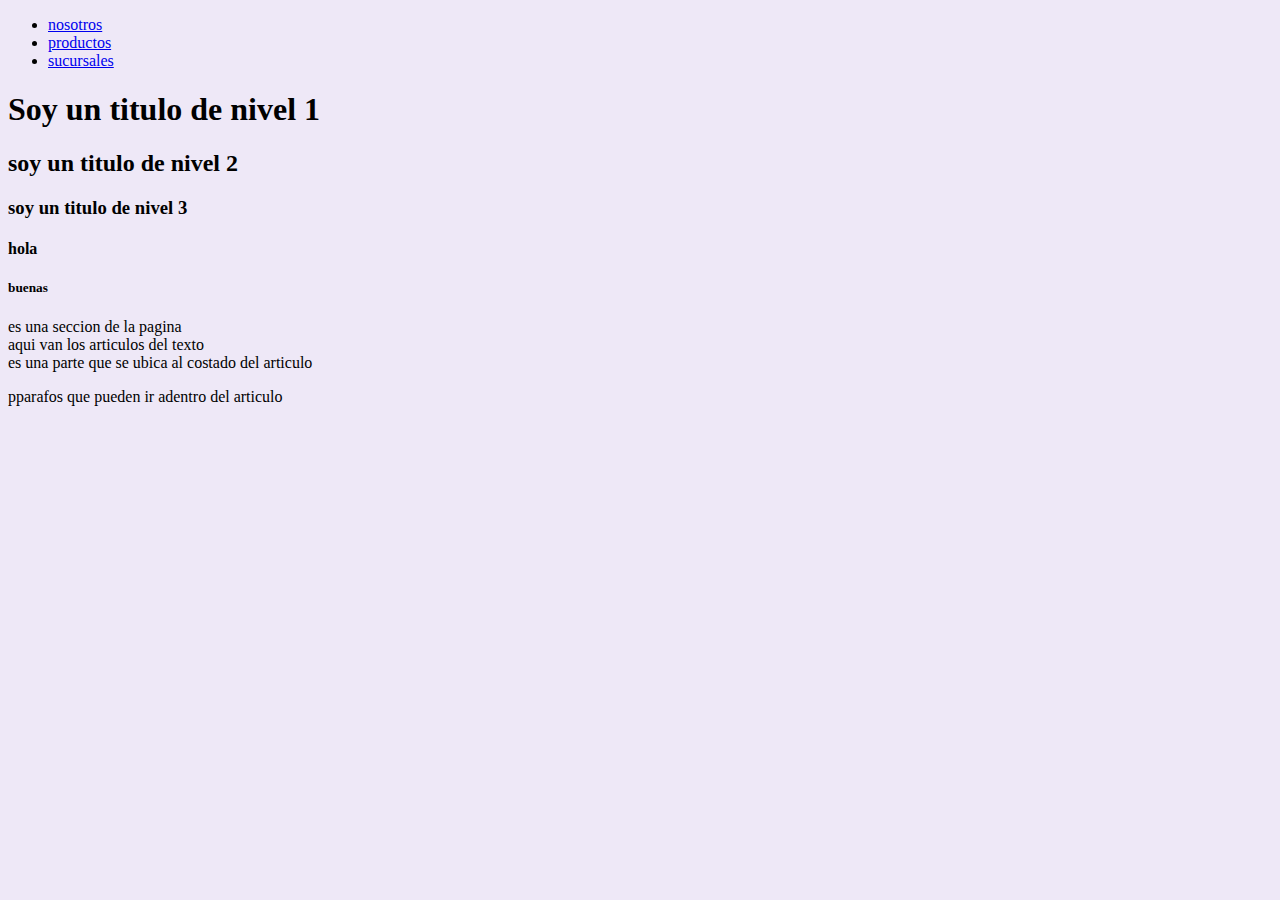
==== index.html @ a186562a "termine" ====
<!DOCTYPE html>
<html lang="en">
<head>
    <meta charset="UTF-8">
    <meta http-equiv="X-UA-Compatible" content="IE=edge">
    <meta name="viewport" content="width=device-width, initial-scale=1.0">
    <link rel="stylesheet" href="./css/index.css">
    <title>Etiquetas y atributos</title>
</head>
<body>
 <header>
 <nav>
    <ul>
        <li>  <a href="./pages/nosotros.html">nosotros</a> </li>
        <li>  <a href="./pages/productos.html">productos</a> </li>
        <li>  <a href="./pages/sucursales.html">sucursales</a> </li>
    </ul>

</nav> 

 </header>



<main>
    <h1 > Soy un titulo de nivel 1</h1>  
    <h2>soy un titulo de nivel 2</h2>
  <h3>soy un titulo de nivel 3
  
  </h3>
  <h4>hola</h4>
  <h5>buenas</h5>
  <section>
    es una seccion de la pagina
  </section>
  <article>
    aqui van los articulos del texto
  </article>
<aside>
    es una parte que se ubica al costado del articulo
</aside>
<p>
    pparafos que pueden ir adentro del articulo
</p>
</main>

<footer>

</footer>

</body>
</html>
---- css/index.css ----
body{
    background-color: rgb(238, 232, 247);
}
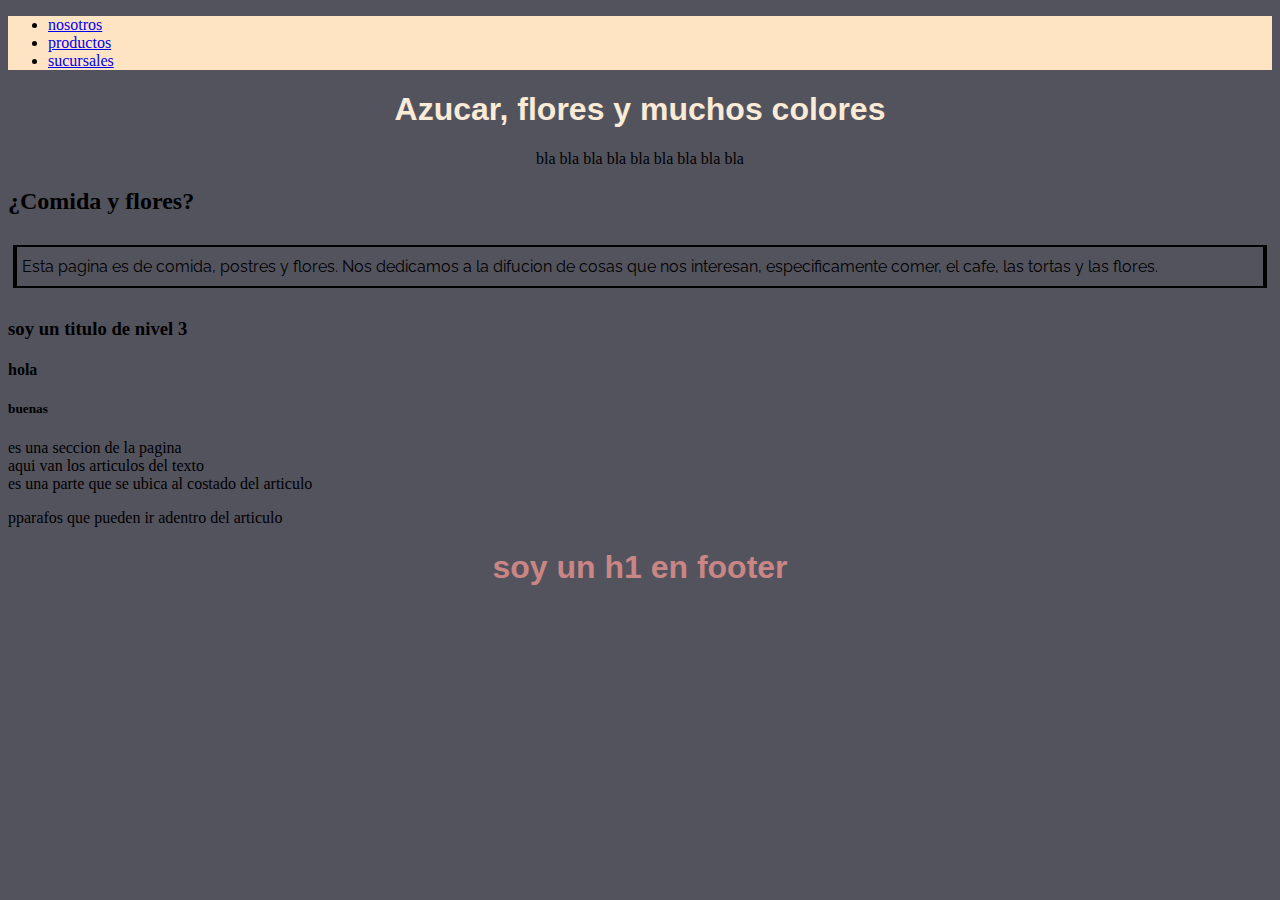
==== commit 296799c1: "primera version del proyecto" ====
--- a/index.html
+++ b/index.html
@@ -5,8 +5,18 @@
     <meta http-equiv="X-UA-Compatible" content="IE=edge">
     <meta name="viewport" content="width=device-width, initial-scale=1.0">
     <link rel="stylesheet" href="./css/index.css">
-    <title>Etiquetas y atributos</title>
-</head>
+    <link rel="preconnect" href="https://fonts.googleapis.com">
+<link rel="preconnect" href="https://fonts.gstatic.com" crossorigin>
+<link href="https://fonts.googleapis.com/css2?family=Raleway:ital,wght@0,100;0,200;1,100&display=swap" rel="stylesheet">
+    <title>Azucar, flores y muchos colores</title>
+    <style>
+      header{
+        background-color: bisque;
+      }
+    </style>
+
+
+  </head>
 <body>
  <header>
  <nav>
@@ -23,8 +33,23 @@
 
 
 <main>
-    <h1 > Soy un titulo de nivel 1</h1>  
-    <h2>soy un titulo de nivel 2</h2>
+    <h1 style="text-align:center" class="micolor mifuente"> Azucar, flores y muchos colores
+      
+    </h1> 
+    <article>
+      <p style="text-align:center">
+        bla bla bla bla bla bla bla bla bla
+      </p>
+    </article>
+    
+
+
+    <h2>¿Comida y flores?</h2>
+   <article>
+    <p class="caja">
+      Esta pagina es de comida, postres y flores. Nos dedicamos a la difucion de cosas que nos interesan, especificamente comer, el cafe, las tortas y las flores. 
+    </p>
+   </article>
   <h3>soy un titulo de nivel 3
   
   </h3>
@@ -45,7 +70,7 @@
 </main>
 
 <footer>
-
+<h1> soy un h1 en footer</h1>
 </footer>
 
 </body>
--- a/css/index.css
+++ b/css/index.css
@@ -1,3 +1,40 @@
 body{
-    background-color: rgb(238, 232, 247);
+    background-color: rgb(83, 83, 94);
 }
+h1{
+    font-family: Impact, Haettenschweiler, 'Arial Narrow Bold', sans-serif;
+    text-align: center;
+color: rgb(202, 133, 133);
+}
+.micolor{
+    color: antiquewhite;
+}
+.mifuente{
+    font-family:Impact, Haettenschweiler, 'Arial Narrow Bold', sans-serif;
+}
+.caja{
+    border-top: 2px solid;
+    border-right: 4px solid;
+    border-left: 4px solid;
+    border-bottom: 2px solid;
+    padding-top: 10px;
+    padding-bottom: 10px;
+    padding-left: 5px;
+    padding-right: 5px;
+    margin-top: 30px;
+    margin-bottom: 30px;
+    margin-left: 5px;
+    margin-right: 5px;
+    font-family: Raleway;
+}
+.formulario{
+    margin-top: 10px;
+    margin-left: 50px;
+    margin-bottom: 10px;
+
+}
+.dato{
+width: 50%;
+height: 10%;
+}
+
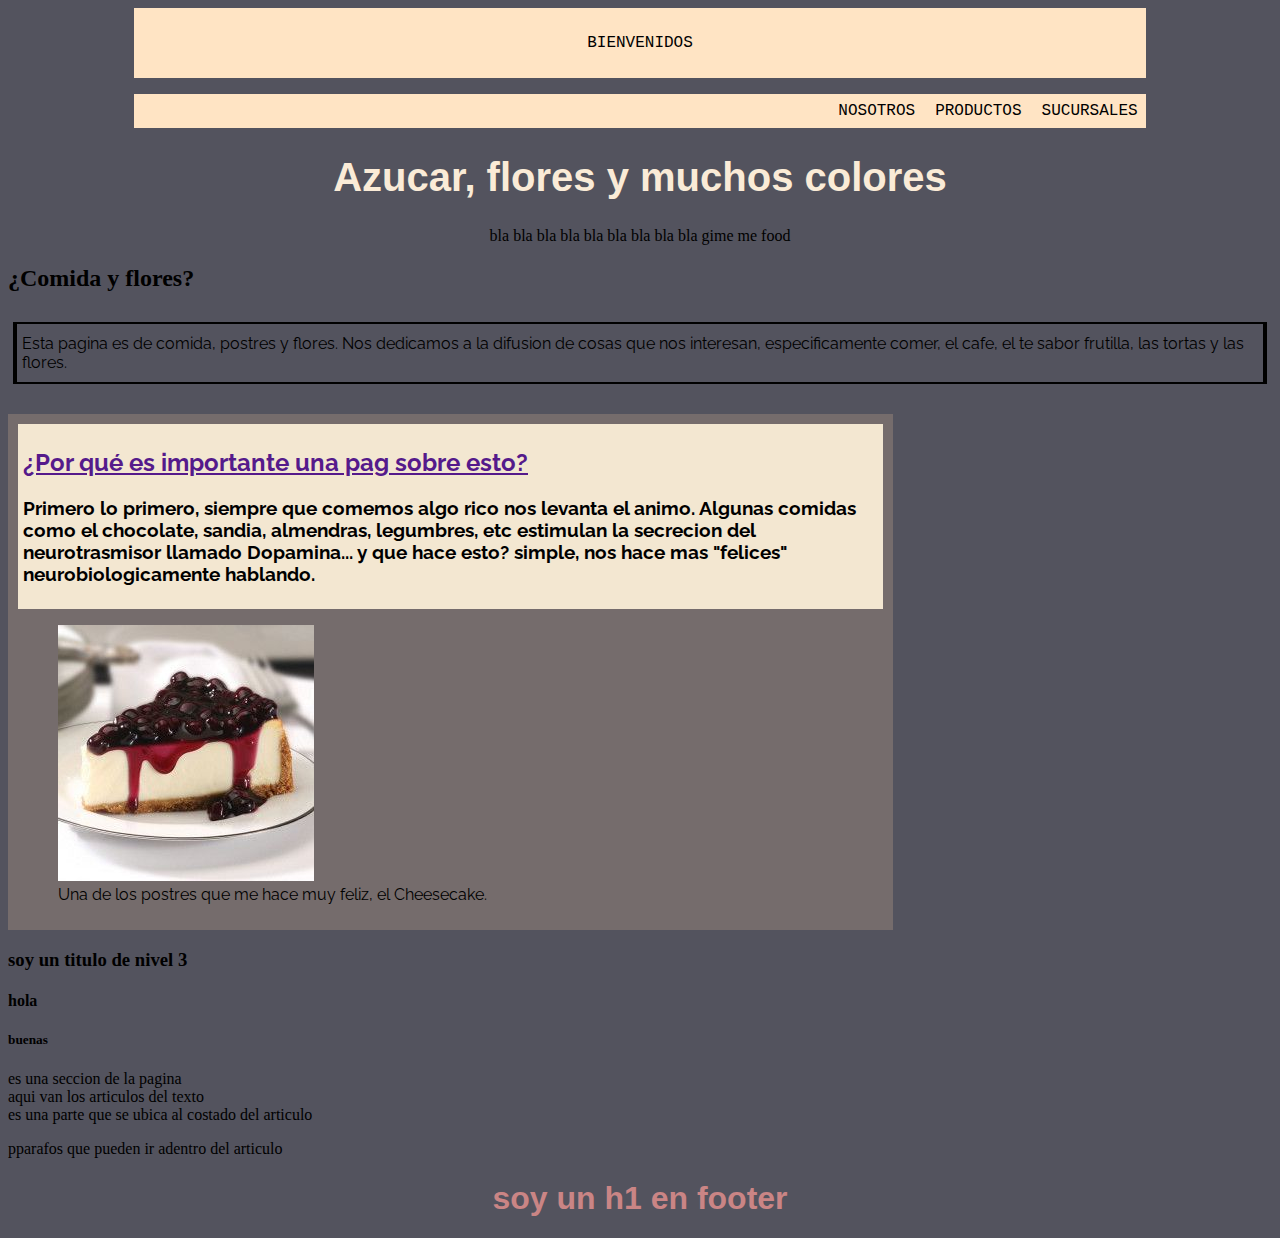
==== commit 29333434: "puse imagenes y arme la barra de nav" ====
--- a/index.html
+++ b/index.html
@@ -16,20 +16,25 @@
     </style>
 
 
-  </head>
+</head>
 <body>
- <header>
- <nav>
-    <ul>
+ <header class="header">
+  <div>
+    <p>
+      Bienvenidos
+    </p>
+  </div>
+ 
+
+</header>
+<nav class="navbar">
+    <ul class="menuprincipal">
         <li>  <a href="./pages/nosotros.html">nosotros</a> </li>
         <li>  <a href="./pages/productos.html">productos</a> </li>
         <li>  <a href="./pages/sucursales.html">sucursales</a> </li>
     </ul>
 
 </nav> 
-
- </header>
-
 
 
 <main>
@@ -38,7 +43,7 @@
     </h1> 
     <article>
       <p style="text-align:center">
-        bla bla bla bla bla bla bla bla bla
+        bla bla bla bla bla bla bla bla bla gime me food
       </p>
     </article>
     
@@ -47,10 +52,37 @@
     <h2>¿Comida y flores?</h2>
    <article>
     <p class="caja">
-      Esta pagina es de comida, postres y flores. Nos dedicamos a la difucion de cosas que nos interesan, especificamente comer, el cafe, las tortas y las flores. 
+      Esta pagina es de comida, postres y flores. Nos dedicamos a la difusion de cosas que nos interesan, especificamente comer, el cafe, el te sabor frutilla, las tortas y las flores. 
     </p>
    </article>
-  <h3>soy un titulo de nivel 3
+  
+<section id="portada">
+  <article class="destacado">
+    <a href="">
+      <h2>
+        ¿Por qué es importante una pag sobre esto?
+      </h2>
+    </a>
+    <h3>
+      Primero lo primero, siempre que comemos algo rico nos levanta el animo. Algunas comidas como el chocolate, sandia, almendras, legumbres, etc estimulan la secrecion del neurotrasmisor llamado Dopamina... y que hace esto? simple, nos hace mas "felices" neurobiologicamente hablando. 
+    </h3>
+  </article>
+  <article class="defolt">
+    <figure class="imgnota">
+      <a href="">
+        <img src="./imagenes/6b4c078b9b735550b6e522c003796f56.jpg" alt="">
+      </a>
+      <figcaption>
+        Una de los postres que me hace muy feliz, el Cheesecake.
+      </figcaption>
+    </figure>
+
+  </article>
+
+</section>  
+  
+
+   <h3>soy un titulo de nivel 3
   
   </h3>
   <h4>hola</h4>
--- a/css/index.css
+++ b/css/index.css
@@ -6,11 +6,62 @@
     text-align: center;
 color: rgb(202, 133, 133);
 }
+.header{
+    color: black;
+    width: 80%;
+    margin-left: auto;
+    margin-right: auto;
+    padding-bottom: 10px;
+    padding-top: 10px;
+    text-align: center;
+    text-transform: uppercase;
+    font-family:'Courier New', Courier, monospace;
+
+}
+.navbar{
+    text-align: right;
+    background-color: bisque;
+    width: 80%;
+    margin-left: auto ;
+    margin-right: auto;
+}
+.navbar ul li{
+    display: inline-block;
+}
+.navbar ul a{
+    text-decoration: none;
+    display: block;
+    padding: 8px;
+    color: black;
+    font-family:'Courier New', Courier, monospace;
+    text-transform:uppercase;
+
+}
+.navbar ul li a:hover{
+    background: rgb(230, 208, 168);
+    color: beige;
+}
+#portada{
+    width: 70%;
+    background: rgb(117, 108, 108);
+    padding: 10px;
+    box-sizing: border-box;
+    font-family: Raleway;
+}
+.destacado{
+    background: rgb(243, 231, 209);
+    padding: 5px;
+}
 .micolor{
     color: antiquewhite;
 }
 .mifuente{
+    font-size: 40px;
     font-family:Impact, Haettenschweiler, 'Arial Narrow Bold', sans-serif;
+}
+
+.menuprincipal{
+
 }
 .caja{
     border-top: 2px solid;
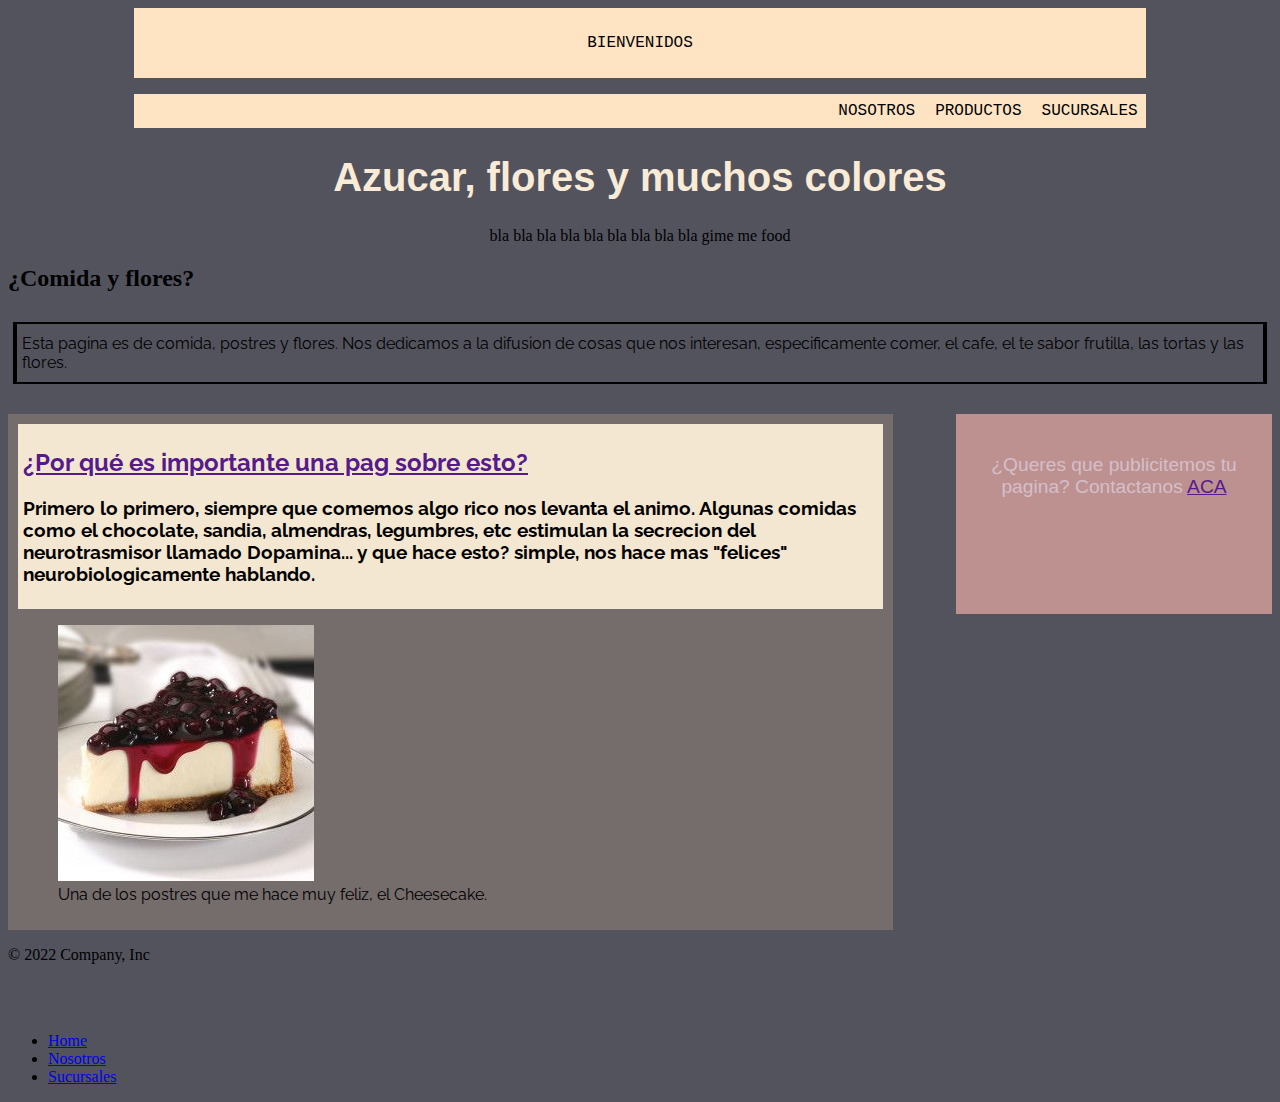
==== commit 00491aba: "tareaCuatro" ====
--- a/index.html
+++ b/index.html
@@ -8,6 +8,8 @@
     <link rel="preconnect" href="https://fonts.googleapis.com">
 <link rel="preconnect" href="https://fonts.gstatic.com" crossorigin>
 <link href="https://fonts.googleapis.com/css2?family=Raleway:ital,wght@0,100;0,200;1,100&display=swap" rel="stylesheet">
+
+<link href="https://cdn.jsdelivr.net/npm/bootstrap@5.2.1/dist/css/bootstrap.min.css" rel="stylesheet" integrity="sha384-iYQeCzEYFbKjA/T2uDLTpkwGzCiq6soy8tYaI1GyVh/UjpbCx/TYkiZhlZB6+fzT" crossorigin="anonymous">
     <title>Azucar, flores y muchos colores</title>
     <style>
       header{
@@ -17,7 +19,7 @@
 
 
 </head>
-<body>
+<body class="bg-secondary">
  <header class="header">
   <div>
     <p>
@@ -56,7 +58,7 @@
     </p>
    </article>
   
-<section id="portada">
+ <section id="portada">
   <article class="destacado">
     <a href="">
       <h2>
@@ -67,8 +69,8 @@
       Primero lo primero, siempre que comemos algo rico nos levanta el animo. Algunas comidas como el chocolate, sandia, almendras, legumbres, etc estimulan la secrecion del neurotrasmisor llamado Dopamina... y que hace esto? simple, nos hace mas "felices" neurobiologicamente hablando. 
     </h3>
   </article>
-  <article class="defolt">
-    <figure class="imgnota">
+  <article >
+    <figure >
       <a href="">
         <img src="./imagenes/6b4c078b9b735550b6e522c003796f56.jpg" alt="">
       </a>
@@ -79,31 +81,39 @@
 
   </article>
 
-</section>  
+ </section> 
+
+ <aside class="ads">
+  <span>
+    ¿Queres que publicitemos tu pagina? 
+    Contactanos <a href="">ACA</a>
+  </span>
+ </aside>  
+
   
+</main>
+<div class="limpiarfloat">
 
-   <h3>soy un titulo de nivel 3
+</div>
+
+<footer >
+  <div class="bg-light text-light" >
+    <footer class="d-flex flex-wrap justify-content-between align-items-center py-3 my-4 border-top">
+      <p class="col-md-4 mb-0 text-muted">&copy; 2022 Company, Inc</p>
   
-  </h3>
-  <h4>hola</h4>
-  <h5>buenas</h5>
-  <section>
-    es una seccion de la pagina
-  </section>
-  <article>
-    aqui van los articulos del texto
-  </article>
-<aside>
-    es una parte que se ubica al costado del articulo
-</aside>
-<p>
-    pparafos que pueden ir adentro del articulo
-</p>
-</main>
-
-<footer>
-<h1> soy un h1 en footer</h1>
+      <a href="/" class="col-md-4 d-flex align-items-center justify-content-center mb-3 mb-md-0 me-md-auto link-dark text-decoration-none">
+        <svg class="bi me-2" width="40" height="32"><use xlink:href="#bootstrap"/></svg>
+      </a>
+  
+      <ul class="nav col-md-4 justify-content-end">
+        <li class="nav-item"><a href="#" class="./index.html nav-link px-2 text-muted">Home</a></li>
+        <li class="nav-item"><a href="#" class="./pages/nosotros.html nav-link px-2 text-muted">Nosotros</a></li>
+        <li class="nav-item"><a href="#" class="nav-link px-2 text-muted">Sucursales</a></li>
+      </ul>
+    </footer>
+  </div>
 </footer>
 
+ <script src="http://code.jquery.com/jquery-2.1.4.min.js"></script>
 </body>
 </html>--- a/css/index.css
+++ b/css/index.css
@@ -42,12 +42,31 @@
     color: beige;
 }
 #portada{
+    float: left;
     width: 70%;
     background: rgb(117, 108, 108);
     padding: 10px;
     box-sizing: border-box;
     font-family: Raleway;
 }
+.ads{
+    width: 25%;
+    background: rgb(190, 145, 145);
+    height: 200px;
+    box-sizing: border-box;
+    float: right;
+    padding-top: 40px;
+    text-align: center;
+    color: rgb(212, 191, 201);
+    font-size: larger;
+    font-family: Impact, Haettenschweiler, 'Arial Narrow Bold', sans-serif;
+}
+
+.limpiarfloat{
+    clear: both;
+
+}
+
 .destacado{
     background: rgb(243, 231, 209);
     padding: 5px;
@@ -60,9 +79,6 @@
     font-family:Impact, Haettenschweiler, 'Arial Narrow Bold', sans-serif;
 }
 
-.menuprincipal{
-
-}
 .caja{
     border-top: 2px solid;
     border-right: 4px solid;
@@ -89,3 +105,30 @@
 height: 10%;
 }
 
+.footer{
+    clear: both;
+    margin-top: 50px;
+    margin-left: auto;
+    margin-right: auto;
+    background: rgb(212, 162, 171);
+    color: aliceblue;
+    padding-top: 5px;
+    padding-bottom: 5px;
+    text-align: center;
+}
+
+
+/* responsive */
+@media screen and (min-width: 0px) and (max-width: 600px) {
+    body{
+        background: black;
+        
+    }
+    .header{
+        background: tomato;
+        color: aliceblue;
+    }
+    img{
+        width: 60%;
+    }
+}
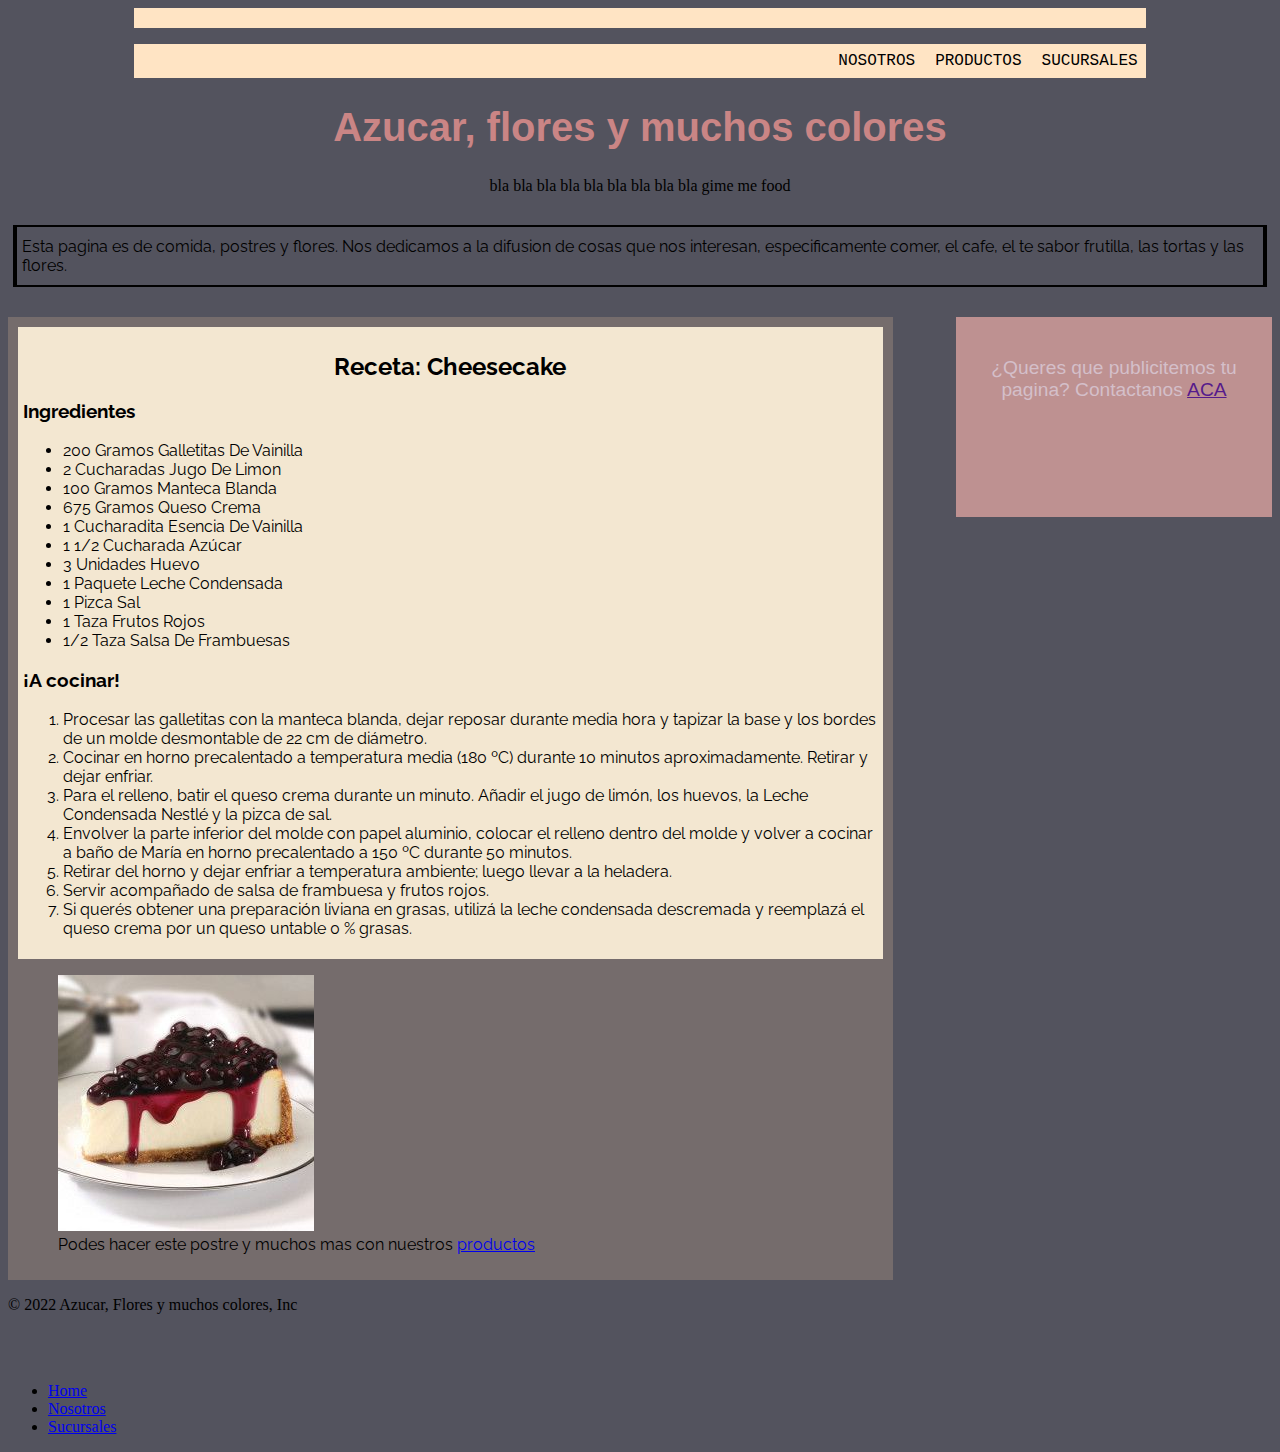
==== commit 16eee9f1: "Acabamos" ====
--- a/index.html
+++ b/index.html
@@ -19,12 +19,10 @@
 
 
 </head>
-<body class="bg-secondary">
+<body class="bg-light">
  <header class="header">
   <div>
-    <p>
-      Bienvenidos
-    </p>
+    
   </div>
  
 
@@ -49,9 +47,6 @@
       </p>
     </article>
     
-
-
-    <h2>¿Comida y flores?</h2>
    <article>
     <p class="caja">
       Esta pagina es de comida, postres y flores. Nos dedicamos a la difusion de cosas que nos interesan, especificamente comer, el cafe, el te sabor frutilla, las tortas y las flores. 
@@ -60,14 +55,37 @@
   
  <section id="portada">
   <article class="destacado">
-    <a href="">
-      <h2>
-        ¿Por qué es importante una pag sobre esto?
+    
+      <h2 class="receta">
+        Receta: Cheesecake
       </h2>
-    </a>
+    
     <h3>
-      Primero lo primero, siempre que comemos algo rico nos levanta el animo. Algunas comidas como el chocolate, sandia, almendras, legumbres, etc estimulan la secrecion del neurotrasmisor llamado Dopamina... y que hace esto? simple, nos hace mas "felices" neurobiologicamente hablando. 
+     Ingredientes 
     </h3>
+    <ul>
+      <li>200 Gramos Galletitas De Vainilla</li>
+      <li>2 Cucharadas Jugo De Limon</li>
+      <li>100 Gramos Manteca Blanda</li>
+      <li>675 Gramos Queso Crema</li>
+      <li>1 Cucharadita Esencia De Vainilla</li>
+      <li>1 1/2 Cucharada Azúcar</li>
+      <li>3 Unidades Huevo</li>
+      <li>1 Paquete Leche Condensada </li>
+      <li>1 Pizca Sal</li>
+      <li>1 Taza Frutos Rojos</li>
+      <li>1/2 Taza Salsa De Frambuesas</li>
+    </ul>
+    <h3>¡A cocinar!</h3>
+    <ol>
+      <li>Procesar las galletitas con la manteca blanda, dejar reposar durante media hora y tapizar la base y los bordes de un molde desmontable de 22 cm de diámetro.</li>
+      <li>Cocinar en horno precalentado a temperatura media (180 ºC) durante 10 minutos aproximadamente. Retirar y dejar enfriar.</li>
+      <li>Para el relleno, batir el queso crema durante un minuto. Añadir el jugo de limón, los huevos, la Leche Condensada Nestlé y la pizca de sal.</li>
+      <li>Envolver la parte inferior del molde con papel aluminio, colocar el relleno dentro del molde y volver a cocinar a baño de María en horno precalentado a 150 ºC durante 50 minutos.</li>
+      <li>Retirar del horno y dejar enfriar a temperatura ambiente; luego llevar a la heladera.</li>
+      <li>Servir acompañado de salsa de frambuesa y frutos rojos.</li>
+      <li> Si querés obtener una preparación liviana en grasas, utilizá la leche condensada descremada y reemplazá el queso crema por un queso untable 0 % grasas.</li>
+    </ol>
   </article>
   <article >
     <figure >
@@ -75,7 +93,8 @@
         <img src="./imagenes/6b4c078b9b735550b6e522c003796f56.jpg" alt="">
       </a>
       <figcaption>
-        Una de los postres que me hace muy feliz, el Cheesecake.
+        Podes hacer este postre y muchos mas con nuestros 
+        <a href="./pages/productos.html">productos</a>
       </figcaption>
     </figure>
 
@@ -99,16 +118,16 @@
 <footer >
   <div class="bg-light text-light" >
     <footer class="d-flex flex-wrap justify-content-between align-items-center py-3 my-4 border-top">
-      <p class="col-md-4 mb-0 text-muted">&copy; 2022 Company, Inc</p>
+      <p class="col-md-4 mb-0 text-muted">&copy; 2022 Azucar, Flores y muchos colores, Inc</p>
   
       <a href="/" class="col-md-4 d-flex align-items-center justify-content-center mb-3 mb-md-0 me-md-auto link-dark text-decoration-none">
         <svg class="bi me-2" width="40" height="32"><use xlink:href="#bootstrap"/></svg>
       </a>
   
       <ul class="nav col-md-4 justify-content-end">
-        <li class="nav-item"><a href="#" class="./index.html nav-link px-2 text-muted">Home</a></li>
-        <li class="nav-item"><a href="#" class="./pages/nosotros.html nav-link px-2 text-muted">Nosotros</a></li>
-        <li class="nav-item"><a href="#" class="nav-link px-2 text-muted">Sucursales</a></li>
+        <li class="nav-item"><a href="../index.html" class="./index.html nav-link px-2 text-muted">Home</a></li>
+        <li class="nav-item"><a href="./pages/nosotros.html" class="./pages/nosotros.html nav-link px-2 text-muted">Nosotros</a></li>
+        <li class="nav-item"><a href="./pages/sucursales.html" class="nav-link px-2 text-muted">Sucursales</a></li>
       </ul>
     </footer>
   </div>
--- a/css/index.css
+++ b/css/index.css
@@ -41,6 +41,11 @@
     background: rgb(230, 208, 168);
     color: beige;
 }
+
+.h1{
+    font-family:'Courier New', Courier, monospace
+}
+
 #portada{
     float: left;
     width: 70%;
@@ -61,7 +66,9 @@
     font-size: larger;
     font-family: Impact, Haettenschweiler, 'Arial Narrow Bold', sans-serif;
 }
-
+.receta{
+text-align: center;
+}
 .limpiarfloat{
     clear: both;
 
@@ -72,7 +79,7 @@
     padding: 5px;
 }
 .micolor{
-    color: antiquewhite;
+    color: rgb(202, 133, 133);
 }
 .mifuente{
     font-size: 40px;
